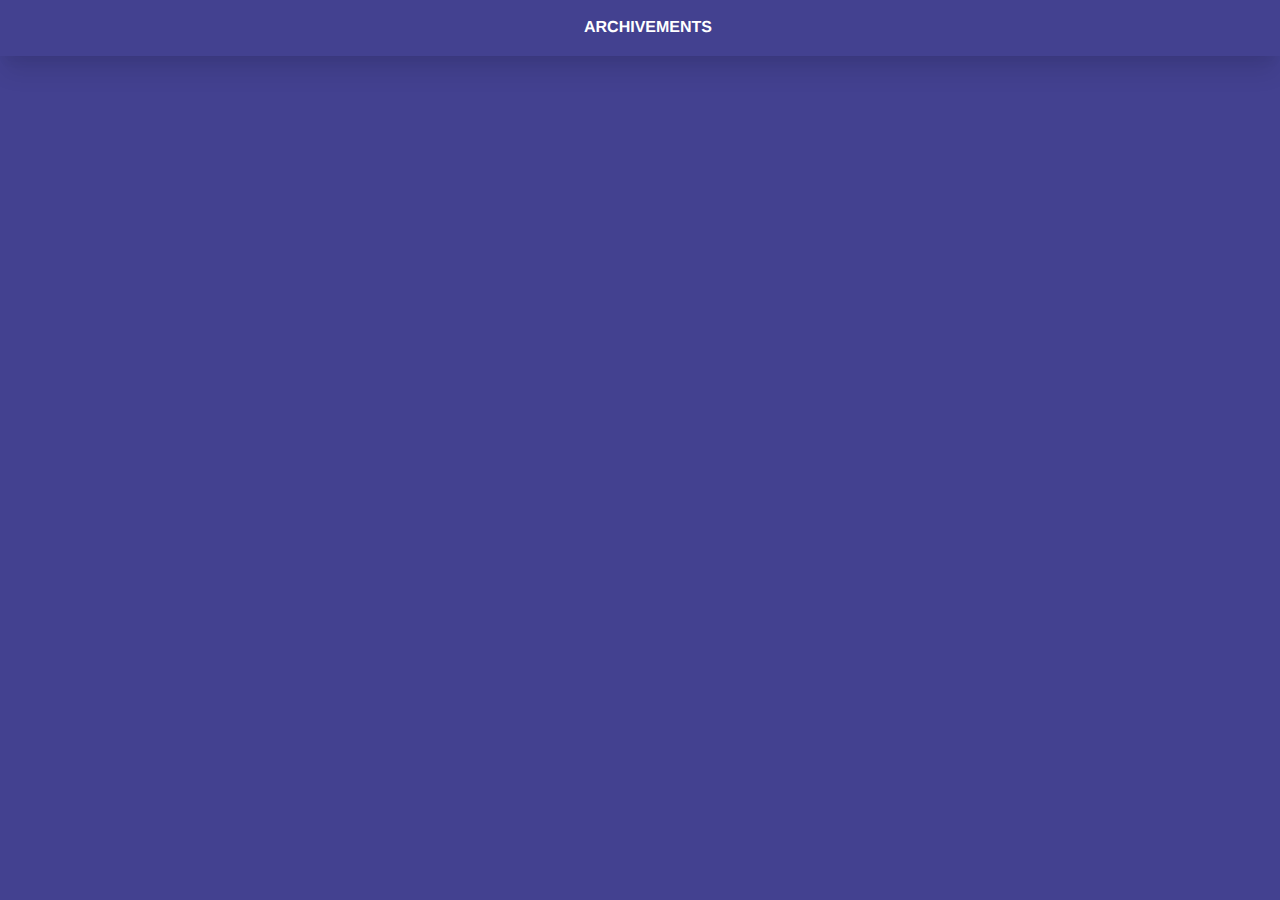
==== pages/archivements.html @ eef3aa9c "first" ====
<!DOCTYPE html>
<html lang="en">
<head>
    <meta charset="UTF-8">
    <meta name="viewport" content="width=device-width, initial-scale=1.0">
    <meta http-equiv="X-UA-Compatible" content="ie=edge">
    <meta name="description" content="Welcome to MSSIAIICT Official Website.">
    <meta name="coverage" content="Worldwide">
    <link rel="shortcut icon" href="../img/logo.png">
    <link rel="shortcut icon" href="../img/logo.png">

    <!-- <script src="https://kit.fontawesome.com/bfe66995e8.js" crossorigin="anonymous"></script> -->
    <!-- <script src="js/hamburger.js"></script> -->
    <link rel="stylesheet" href="../style.css">
    <link rel="stylesheet" href="../css/main.min.css">
    <link rel="stylesheet" href="../iconpack/fontawesome-free-5.10.2-web/css/all.min.css">
    <title>Welcome To MSSIAIICT</title>
<style>
    *{
        transition: .35s;
        -webkit-font-smoothing: antialiased;
        -moz-osx-font-smoothing: graysclale;
    }
</style>
</head>
<body class="bg-indigo-800">

        <div class="p-1 bg-indigo-800 shadow-xl flex items-center">
                <div class="inline-block">
                     <button>
                    <a href="../index.html">
                 <div class="fa fa-arrow-left text-white p-5"></div>
                 </a>
                     
                </button>
                </div>
                
         <div class="w-full text-center mr-6">
             <h1 class="font-semibold text-white ">ARCHIVEMENTS</h1>
             
         </div>
             
             </div>
             
    </body>
</html>
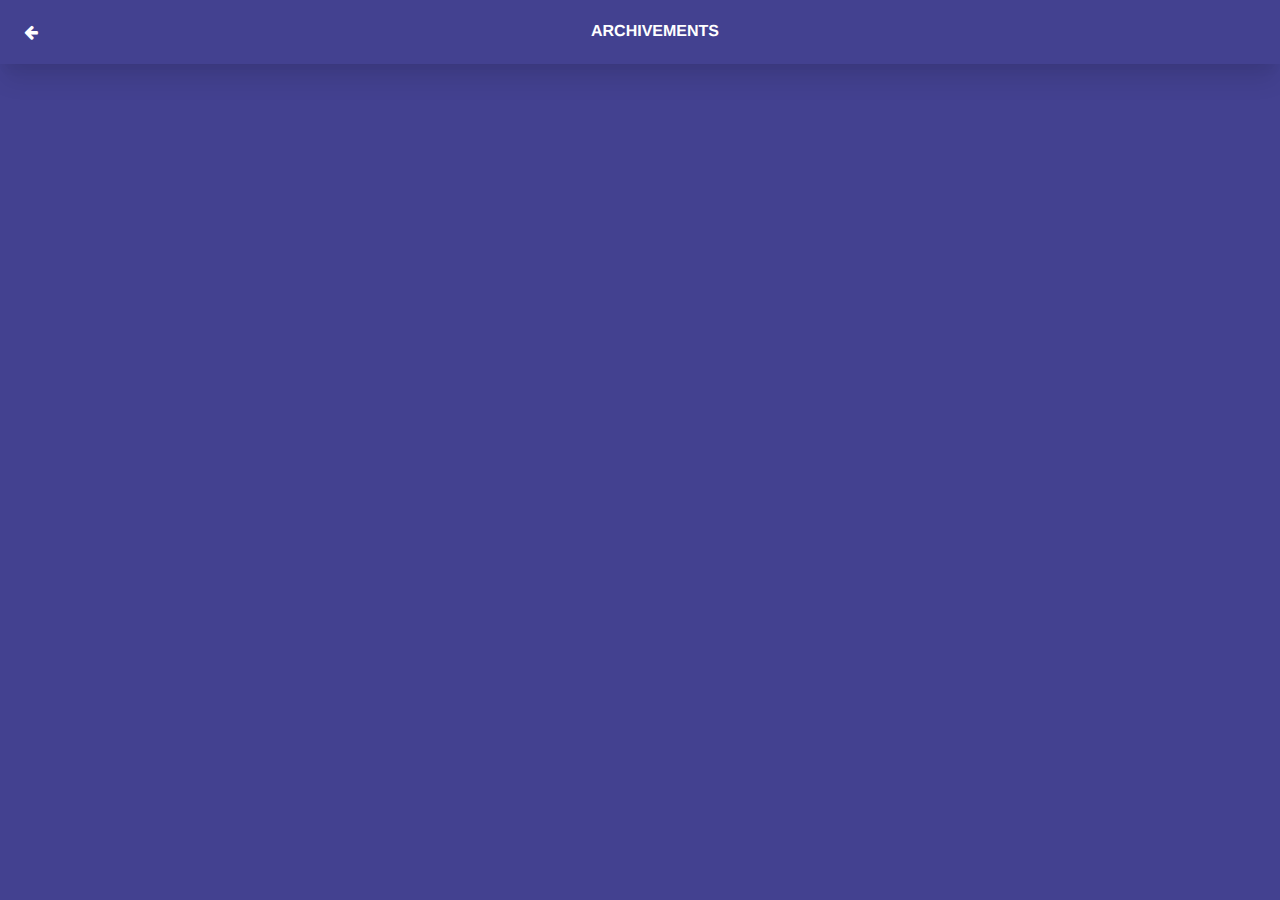
==== commit 3ddff040: "sep" ====
--- a/pages/archivements.html
+++ b/pages/archivements.html
@@ -8,6 +8,7 @@
     <meta name="coverage" content="Worldwide">
     <link rel="shortcut icon" href="../img/logo.png">
     <link rel="shortcut icon" href="../img/logo.png">
+    <link rel="stylesheet" href="https://stackpath.bootstrapcdn.com/font-awesome/4.7.0/css/font-awesome.min.css">
 
     <!-- <script src="https://kit.fontawesome.com/bfe66995e8.js" crossorigin="anonymous"></script> -->
     <!-- <script src="js/hamburger.js"></script> -->
@@ -37,7 +38,7 @@
                 
          <div class="w-full text-center mr-6">
              <h1 class="font-semibold text-white ">ARCHIVEMENTS</h1>
-             
+
          </div>
              
              </div>
